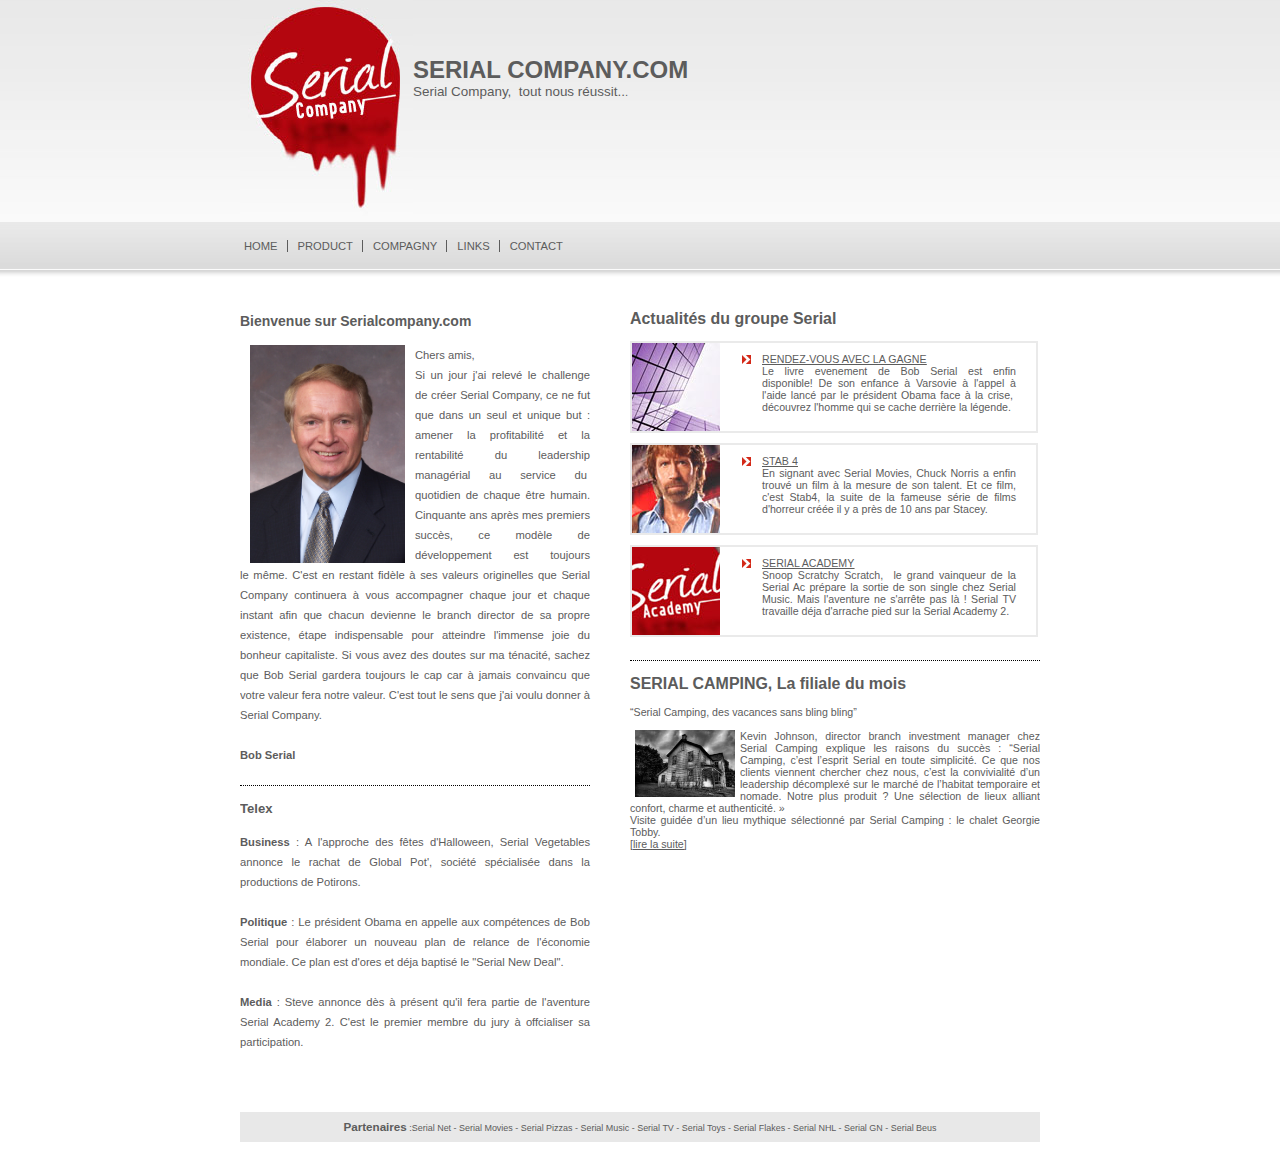
==== index.html @ ee88e56c "Uploaded website" ====
<!DOCTYPE html PUBLIC "-//W3C//DTD XHTML 1.0 Strict//EN" "http://www.w3.org/TR/xhtml1/DTD/xhtml1-strict.dtd">
<html xmlns="http://www.w3.org/1999/xhtml" xml:lang="fr" lang="fr"><head><meta http-equiv="Content-Type" content="text/html; charset=iso-8859-1" /><meta name="Description" /><link rel="stylesheet" type="text/css" href="style.css" /><title></title></head>
<body>
<div id="top">
<div class="centrage">
<h1><img style="width: 173px; height: 220px; float: left;" alt="" src="images/Serialcompany1.jpg" /></h1><h1><br /></h1><h1><br /></h1><h1>SERIAL COMPANY.com</h1>
<p></p><p></p><p><big>Serial Company, &nbsp;tout nous r�ussit..</big>.</p>
</div>
</div>
<div id="menu">
<div class="centrage">
<ul>
<li><a href="#">Home</a></li>
<li><a href="#">Product</a></li>
<li><a href="#">Compagny</a></li>
<li><a href="#">Links</a></li>
<li><a href="#">Contact</a></li>
</ul>
</div>
</div>
<div id="content">
<div id="side">
<h2><small>Bienvenue sur Serialcompany.com</small></h2>
<p><img style="width: 155px; height: 218px; float: left;" alt="" src="images/BobSerial2.jpg" hspace="10" /></p><p>Chers amis,</p><p></p><p>Si un jour j'ai relev� le challenge de cr�er Serial Company, ce ne fut que&nbsp;dans
un seul et unique but : amener la profitabilit� et la rentabilit� du
leadership manag�rial au service du&nbsp; quotidien de chaque �tre
humain. Cinquante ans apr�s mes premiers succ�s, ce mod�le de
d�veloppement est toujours le&nbsp;m�me. C'est en restant fid�le � ses
valeurs originelles que Serial Company continuera � vous accompagner
chaque jour et chaque instant afin que chacun devienne le branch
director de sa propre existence, �tape indispensable pour atteindre
l'immense joie du bonheur capitaliste. Si vous avez des doutes sur ma
t�nacit�, sachez que Bob Serial gardera toujours le cap car � jamais
convaincu que votre valeur fera notre valeur. C'est tout le sens que
j'ai voulu donner � Serial Company.<br /></p><br /><span style="font-weight: bold;">Bob Serial</span><br /><div class="pour_pointilles"></div>
<h3>Telex&nbsp;&nbsp;</h3><span style="font-weight: bold;">Business</span>
: A l'approche des f�tes d'Halloween, Serial Vegetables annonce le
rachat de Global Pot', soci�t� sp�cialis�e dans la productions de
Potirons.<br /><br /><span style="font-weight: bold;">Politique</span>
: Le pr�sident Obama en appelle aux comp�tences de Bob Serial pour
�laborer un nouveau plan de relance de l'�conomie mondiale. Ce plan est
d'ores et d�ja baptis� le "Serial New Deal".<br /><br /><span style="font-weight: bold;">Media</span>
: Steve annonce d�s � pr�sent qu'il fera partie de l'aventure Serial
Academy 2. C'est le premier membre du jury � offcialiser sa
participation.<br /><br />
<ul>
<li><a href="#"><br /></a></li></ul>
</div>
<div id="contenu">
<h2>Actualit�s du groupe Serial</h2>
<div class="lastenvent"> <a href="rdv.html"><img style="border: 0px solid ; width: 88px; height: 88px;" src="images/001.jpg" alt="description de l'image" /></a>
<ul>
<li class="titre"><a href="rdv.html">Rendez-vous avec la gagne</a></li>
<li>Le livre evenement de Bob Serial est enfin disponible!&nbsp;De son enfance � Varsovie � l'appel �
l'aide&nbsp;lanc� par le pr�sident Obama face � la crise,&nbsp;
d�couvrez l'homme qui se cache derri�re la l�gende.</li>
</ul>
</div>
<div class="lastenvent"> <a href="Stab4.html"><img style="border: 0px solid ; width: 88px; height: 88px;" src="images/002.jpg" alt="description de l'image" /></a>
<ul>
<li class="titre"><a href="Stab4.html">STAB 4</a></li>
<li>En signant avec Serial Movies, Chuck Norris a enfin trouv� un film
� la mesure de son talent. Et ce film, c'est Stab4, la suite de la
fameuse s�rie de films d'horreur cr��e il y a pr�s de 10 ans par Stacey.&nbsp;</li>
</ul>
</div>
<div class="lastenvent"> <a href="Serial%20academy.html"><img style="border: 0px solid ; width: 88px; height: 88px;" src="images/003.jpg" alt="description de l'image" /></a>
<ul>
<li class="titre"><a href="Serial%20academy.html">SERIAL ACADEMY</a></li>
<li>Snoop Scratchy Scratch, &nbsp;le grand
vainqueur de la Serial Ac pr�pare la sortie de son single chez
Serial Music. Mais l'aventure ne&nbsp;s'arr�te pas l� ! Serial TV
travaille d�ja d'arrache pied sur la Serial Academy 2.</li>
</ul>
</div>
<div class="pour_pointilles"></div>
<h2>SERIAL CAMPING, La filiale du mois</h2>
<p class="MsoNormal"><span style="" lang="EN-GB">&#8220;Serial Camping,
des vacances sans bling bling&#8221;<o:p></o:p></span></p>

<p class="MsoNormal"><span style="" lang="EN-GB"><o:p>&nbsp;</o:p></span></p>

<p class="MsoNormal"><a href="Serial%20camping.html"><img style="border: 0px solid ; width: 100px; height: 67px; float: left;" alt="" src="images/chaletGT.jpg" hspace="5" /></a>Kevin Johnson, director branch investment manager chez
Serial Camping explique les raisons du succ�s : &#8220;Serial Camping, c&#8217;est l&#8217;esprit
Serial en toute simplicit�. Ce que nos clients viennent chercher chez nous, c&#8217;est
la convivialit� d&#8217;un leadership d�complex� sur le march� de l&#8217;habitat temporaire
et nomade. Notre plus produit&nbsp;? Une s�lection de lieux alliant confort, charme
et authenticit�.&nbsp;�</p>

<p class="MsoNormal">Visite guid�e d&#8217;un lieu mythique s�lectionn� par Serial Camping&nbsp;:
le chalet Georgie Tobby.</p><p class="MsoNormal"><a href="Serial%20camping.html">[lire la suite]</a><o:p></o:p></p>
<p>
</p>
</div>
</div>
<div id="footer">
<p><span class="gras">Partenaires</span> :Serial Net - Serial Movies -
Serial Pizzas - Serial Music - Serial TV - Serial Toys - Serial Flakes
- Serial NHL - Serial GN - Serial Beus </p>
</div>
</body></html>
---- style.css ----
/* Generated by KompoZer */
body {
  margin: 0;
  padding: 0;
  background: #ffffff none repeat scroll 0%;
  font-size: 0.7em;
  font-family: arial;
  color: #5c5c5c;
}
#top {
  margin: 0;
  padding: 0;
  background: #5c5c5c url(images/top.jpg) repeat-x scroll 0%;
  height: 220px;
}
#top h1 {
  margin: 0;
  padding: 0px 0 0;
  font-size: 24px;
  text-transform: uppercase;
  color: #5c5c5c;
}
#top p {
  margin: 0;
  padding: 0;
}
#menu {
  margin: 0 0 0 -10px;
  padding: 0;
  background: #e2e2e2 url(images/bg_menu.jpg) repeat-x scroll 0%;
  height: 57px;
}
#menu ul {
  margin: 0;
  padding: 20px 0 0;
}
#menu li {
  border-left: 1px solid #5c5c5c;
  margin: 0 0 0 -1px;
  padding: 0 10px;
  float: left;
  text-transform: uppercase;
}
#menu li:first-child {
  border:  none;
}
#menu li a {
  text-decoration: none;
  color: #5c5c5c;
}
#menu li a:hover {
  text-decoration: underline;
}
#content {
  margin: 0 auto;
  width: 800px;
  overflow: auto;
}
.centrage {
  margin: 0 auto;
  padding: 0;
  width: 800px;
}
#side {
  padding: 20px 0 0;
  background: transparent none repeat scroll 0%;
  float: left;
  width: 350px;
  text-align: justify;
  line-height: 20px;
}
#side p {
  margin: 0;
  padding: 0;
}
#side ul {
  margin: 0;
  padding: 0;
}
#contenu {
  margin: 0 0 0 40px;
  padding: 20px 0 0;
  background: transparent none repeat scroll 0%;
  float: left;
  width: 410px;
  text-align: justify;
  font-size: 95%;
}
#contenu p {
  margin: 0;
  padding: 0;
}
#contenu img {
  display: block;
}
#contenu h2 {
  font-size: 1.5em;
}
#contenu h3 {
  margin: 0;
  padding: 0;
  background: #e8e8e8 url(images/h3.jpg) no-repeat scroll right center;
  font-size: 1em;
  font-weight: normal;
  height: 24px;
  line-height: 24px;
  text-indent: 10px;
}
#contenu h4 {
  border-bottom: 1px solid #f0eded;
  margin: 10px 0 0;
  padding: 0 0 10px;
  background: transparent url(images/h4.jpg) no-repeat scroll left top;
  font-size: 0.8em;
  text-transform: uppercase;
  font-weight: normal;
  text-indent: 20px;
}
.lastenvent {
  border: 2px solid #eaeaea;
  margin: 0 0 10px;
  background: #ffffff none repeat scroll 0%;
  width: 404px;
  position: relative;
}
.lastenvent img {
  border-style: solid;
  border-color: #f0f0f0;
  border-width: 4px 6px 4px 4px;
}
.lastenvent p {
  margin: 20px;
  padding: 0;
}
.lastenvent ul {
  margin: 0;
  padding: 0 20px 0 0;
  background: transparent none repeat scroll 0%;
  position: absolute;
  left: 110px;
  top: 10px;
}
.lastenvent li {
  padding: 0 0 0 20px;
}
.lastenvent li.titre {
  background: transparent url(images/h4.jpg) no-repeat scroll left center;
  text-transform: uppercase;
  text-decoration: underline;
}
#footer {
  border-top: 20px solid #ffffff;
  border-bottom: 20px solid #ffffff;
  margin: 0 auto;
  background: #e8e8e8 none repeat scroll 0%;
  height: 30px;
  line-height: 30px;
  width: 800px;
  font-size: 0.8em;
  text-align: center;
}
#footer p {
  margin: 0;
}
#footer a:hover {
  text-decoration: none;
}
#side .pour_pointilles {
  border-bottom: 1px dotted #000000;
  padding: 0 0 20px;
}
#contenu .pour_pointilles {
  border-bottom: 1px dotted #000000;
  padding: 0 0 13px;
}
ul {
  list-style-type: none;
  list-style-image: none;
  list-style-position: outside;
}
.gras {
  font-weight: bold;
  font-size: 1.3em;
}
a {
  color: #5c5c5c;
}
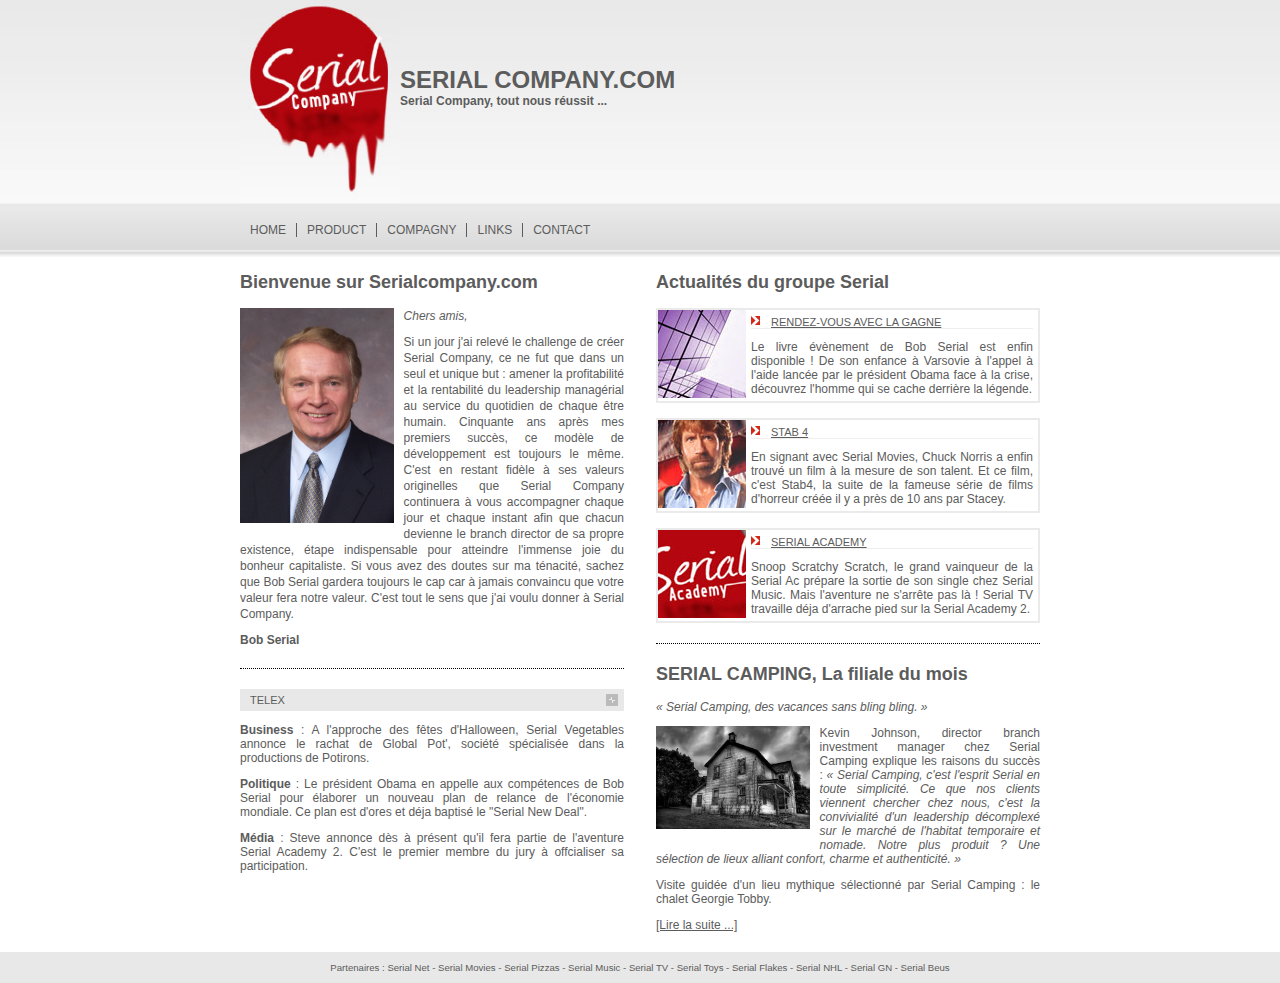
==== commit 9606fbc7: "Updated whole website to fit with modifications from serialcie" ====
--- a/index.html
+++ b/index.html
@@ -1,101 +1,178 @@
 <!DOCTYPE html PUBLIC "-//W3C//DTD XHTML 1.0 Strict//EN" "http://www.w3.org/TR/xhtml1/DTD/xhtml1-strict.dtd">
-<html xmlns="http://www.w3.org/1999/xhtml" xml:lang="fr" lang="fr"><head><meta http-equiv="Content-Type" content="text/html; charset=iso-8859-1" /><meta name="Description" /><link rel="stylesheet" type="text/css" href="style.css" /><title></title></head>
-<body>
-<div id="top">
-<div class="centrage">
-<h1><img style="width: 173px; height: 220px; float: left;" alt="" src="images/Serialcompany1.jpg" /></h1><h1><br /></h1><h1><br /></h1><h1>SERIAL COMPANY.com</h1>
-<p></p><p></p><p><big>Serial Company, &nbsp;tout nous r�ussit..</big>.</p>
-</div>
-</div>
-<div id="menu">
-<div class="centrage">
-<ul>
-<li><a href="#">Home</a></li>
-<li><a href="#">Product</a></li>
-<li><a href="#">Compagny</a></li>
-<li><a href="#">Links</a></li>
-<li><a href="#">Contact</a></li>
-</ul>
-</div>
-</div>
-<div id="content">
-<div id="side">
-<h2><small>Bienvenue sur Serialcompany.com</small></h2>
-<p><img style="width: 155px; height: 218px; float: left;" alt="" src="images/BobSerial2.jpg" hspace="10" /></p><p>Chers amis,</p><p></p><p>Si un jour j'ai relev� le challenge de cr�er Serial Company, ce ne fut que&nbsp;dans
-un seul et unique but : amener la profitabilit� et la rentabilit� du
-leadership manag�rial au service du&nbsp; quotidien de chaque �tre
-humain. Cinquante ans apr�s mes premiers succ�s, ce mod�le de
-d�veloppement est toujours le&nbsp;m�me. C'est en restant fid�le � ses
-valeurs originelles que Serial Company continuera � vous accompagner
-chaque jour et chaque instant afin que chacun devienne le branch
-director de sa propre existence, �tape indispensable pour atteindre
-l'immense joie du bonheur capitaliste. Si vous avez des doutes sur ma
-t�nacit�, sachez que Bob Serial gardera toujours le cap car � jamais
-convaincu que votre valeur fera notre valeur. C'est tout le sens que
-j'ai voulu donner � Serial Company.<br /></p><br /><span style="font-weight: bold;">Bob Serial</span><br /><div class="pour_pointilles"></div>
-<h3>Telex&nbsp;&nbsp;</h3><span style="font-weight: bold;">Business</span>
-: A l'approche des f�tes d'Halloween, Serial Vegetables annonce le
-rachat de Global Pot', soci�t� sp�cialis�e dans la productions de
-Potirons.<br /><br /><span style="font-weight: bold;">Politique</span>
-: Le pr�sident Obama en appelle aux comp�tences de Bob Serial pour
-�laborer un nouveau plan de relance de l'�conomie mondiale. Ce plan est
-d'ores et d�ja baptis� le "Serial New Deal".<br /><br /><span style="font-weight: bold;">Media</span>
-: Steve annonce d�s � pr�sent qu'il fera partie de l'aventure Serial
-Academy 2. C'est le premier membre du jury � offcialiser sa
-participation.<br /><br />
-<ul>
-<li><a href="#"><br /></a></li></ul>
-</div>
-<div id="contenu">
-<h2>Actualit�s du groupe Serial</h2>
-<div class="lastenvent"> <a href="rdv.html"><img style="border: 0px solid ; width: 88px; height: 88px;" src="images/001.jpg" alt="description de l'image" /></a>
-<ul>
-<li class="titre"><a href="rdv.html">Rendez-vous avec la gagne</a></li>
-<li>Le livre evenement de Bob Serial est enfin disponible!&nbsp;De son enfance � Varsovie � l'appel �
-l'aide&nbsp;lanc� par le pr�sident Obama face � la crise,&nbsp;
-d�couvrez l'homme qui se cache derri�re la l�gende.</li>
-</ul>
-</div>
-<div class="lastenvent"> <a href="Stab4.html"><img style="border: 0px solid ; width: 88px; height: 88px;" src="images/002.jpg" alt="description de l'image" /></a>
-<ul>
-<li class="titre"><a href="Stab4.html">STAB 4</a></li>
-<li>En signant avec Serial Movies, Chuck Norris a enfin trouv� un film
-� la mesure de son talent. Et ce film, c'est Stab4, la suite de la
-fameuse s�rie de films d'horreur cr��e il y a pr�s de 10 ans par Stacey.&nbsp;</li>
-</ul>
-</div>
-<div class="lastenvent"> <a href="Serial%20academy.html"><img style="border: 0px solid ; width: 88px; height: 88px;" src="images/003.jpg" alt="description de l'image" /></a>
-<ul>
-<li class="titre"><a href="Serial%20academy.html">SERIAL ACADEMY</a></li>
-<li>Snoop Scratchy Scratch, &nbsp;le grand
-vainqueur de la Serial Ac pr�pare la sortie de son single chez
-Serial Music. Mais l'aventure ne&nbsp;s'arr�te pas l� ! Serial TV
-travaille d�ja d'arrache pied sur la Serial Academy 2.</li>
-</ul>
-</div>
-<div class="pour_pointilles"></div>
-<h2>SERIAL CAMPING, La filiale du mois</h2>
-<p class="MsoNormal"><span style="" lang="EN-GB">&#8220;Serial Camping,
-des vacances sans bling bling&#8221;<o:p></o:p></span></p>
+<html xmlns="http://www.w3.org/1999/xhtml" xml:lang="fr" lang="fr">
+	<head>
+		<meta http-equiv="Content-Type" content="text/html; charset=utf-8" />
+		<meta name="viewport" content="width=device-width, initial-scale=1" />
+		<link rel="stylesheet" type="text/css" href="assets/styles/main.css" />
+		<link rel="stylesheet" type="text/css" href="assets/styles/index.css" />
+		<script src="assets/scripts/useless_menu.js"></script>
+		<script src="assets/scripts/detect_smartphones.js"></script>
+		<script>
+			censorSmartphones();
+		</script>
+		<title>La Serial page d'accueil</title>
+	</head>
 
-<p class="MsoNormal"><span style="" lang="EN-GB"><o:p>&nbsp;</o:p></span></p>
+	<body>
+		<div id="top">
+			<div class="container header">
+				<img class="logo" src="assets/images/serial_company.jpg" />
+				<div class="slogan">
+					<h1>SERIAL COMPANY.com</h1>
+					<h4>Serial Company, tout nous réussit ...</h4>
+				</div>
+			</div>
+		</div>
+		<div id="menu">
+			<ul class="container">
+				<li><a href="#">Home</a></li>
+				<li><a href="#">Product</a></li>
+				<li><a href="#">Compagny</a></li>
+				<li><a href="#">Links</a></li>
+				<li><a href="#">Contact</a></li>
+			</ul>
+		</div>
+		<div class="main-content container">
+			<div id="side">
+				<h2>Bienvenue sur Serialcompany.com</h2>
+				<img class="float-left-pic" src="assets/images/bob_serial.jpg" />
+				<div id="bob-letter">
+					<p>Chers amis,</p>
+					<p>
+						Si un jour j'ai relevé le challenge de créer Serial Company, ce ne
+						fut que dans un seul et unique but : amener la profitabilité et la
+						rentabilité du leadership managérial au service du quotidien de
+						chaque être humain. Cinquante ans après mes premiers succès, ce
+						modèle de développement est toujours le même. C'est en restant
+						fidèle à ses valeurs originelles que Serial Company continuera à
+						vous accompagner chaque jour et chaque instant afin que chacun
+						devienne le branch director de sa propre existence, étape
+						indispensable pour atteindre l'immense joie du bonheur capitaliste.
+						Si vous avez des doutes sur ma ténacité, sachez que Bob Serial
+						gardera toujours le cap car à jamais convaincu que votre valeur fera
+						notre valeur. C'est tout le sens que j'ai voulu donner à Serial
+						Company.
+					</p>
+					<p>Bob Serial</p>
+				</div>
+				<hr />
+				<div id="telex">
+					<h3>Telex</h3>
+					<ul>
+						<li>
+							<p>
+								<span>Business</span>
+								: A l'approche des fêtes d'Halloween, Serial Vegetables annonce
+								le rachat de Global Pot', société spécialisée dans la
+								productions de Potirons.
+							</p>
+						</li>
+						<li>
+							<p>
+								<span>Politique</span>
+								: Le président Obama en appelle aux compétences de Bob Serial
+								pour élaborer un nouveau plan de relance de l'économie mondiale.
+								Ce plan est d'ores et déja baptisé le "Serial New Deal".
+							</p>
+						</li>
+						<li>
+							<p>
+								<span>Média</span>
+								: Steve annonce dès à présent qu'il fera partie de l'aventure
+								Serial Academy 2. C'est le premier membre du jury à offcialiser
+								sa participation.
+							</p>
+						</li>
+					</ul>
+				</div>
+			</div>
+			<div id="contenu">
+				<h2>Actualités du groupe Serial</h2>
+				<div id="actu">
+					<li>
+						<a class="picture" href="rendez_vous.html">
+							<img src="assets/images/001.jpg" />
+						</a>
+						<div class="text">
+							<h6>
+								<a href="rendez_vous.html">Rendez-vous avec la gagne</a>
+							</h6>
+							<p>
+								Le livre évènement de Bob Serial est enfin disponible ! De son
+								enfance à Varsovie à l'appel à l'aide lancée par le président
+								Obama face à la crise, découvrez l'homme qui se cache derrière
+								la légende.
+							</p>
+						</div>
+					</li>
+					<li>
+						<a class="picture" href="stab4.html">
+							<img src="assets/images/002.jpg" />
+						</a>
+						<div class="text">
+							<h6>
+								<a href="stab4.html">STAB 4</a>
+							</h6>
+							<p>
+								En signant avec Serial Movies, Chuck Norris a enfin trouvé un
+								film à la mesure de son talent. Et ce film, c'est Stab4, la
+								suite de la fameuse série de films d'horreur créée il y a près
+								de 10 ans par Stacey.
+							</p>
+						</div>
+					</li>
+					<li>
+						<a class="picture" href="serial_academy.html">
+							<img src="assets/images/003.jpg" />
+						</a>
+						<div class="text">
+							<h6>
+								<a href="serial_academy.html">SERIAL ACADEMY</a>
+							</h6>
+							<p>
+								Snoop Scratchy Scratch, le grand vainqueur de la Serial Ac
+								prépare la sortie de son single chez Serial Music. Mais
+								l'aventure ne s'arrête pas là ! Serial TV travaille déja
+								d'arrache pied sur la Serial Academy 2.
+							</p>
+						</div>
+					</li>
+				</div>
+				<hr />
+				<div id="ad">
+					<h2>SERIAL CAMPING, La filiale du mois</h2>
+					<p class="quoted">
+						Serial Camping, des vacances sans bling bling.
+					</p>
+					<a href="serial_camping.html">
+						<img class="float-left-pic" src="assets/images/chalet.jpg" />
+					</a>
+					<p>
+						Kevin Johnson, director branch investment manager chez Serial
+						Camping explique les raisons du succès :
+						<span class="quoted">
+							Serial Camping, c'est l'esprit Serial en toute simplicité. Ce que
+							nos clients viennent chercher chez nous, c'est la convivialité
+							d'un leadership décomplexé sur le marché de l'habitat temporaire
+							et nomade. Notre plus produit ? Une sélection de lieux alliant
+							confort, charme et authenticité.
+						</span>
+					</p>
+					<p>
+						Visite guidée d'un lieu mythique sélectionné par Serial Camping : le
+						chalet Georgie Tobby.
+					</p>
+					<a href="serial_camping.html">[Lire la suite ...]</a>
+				</div>
+			</div>
+		</div>
 
-<p class="MsoNormal"><a href="Serial%20camping.html"><img style="border: 0px solid ; width: 100px; height: 67px; float: left;" alt="" src="images/chaletGT.jpg" hspace="5" /></a>Kevin Johnson, director branch investment manager chez
-Serial Camping explique les raisons du succ�s : &#8220;Serial Camping, c&#8217;est l&#8217;esprit
-Serial en toute simplicit�. Ce que nos clients viennent chercher chez nous, c&#8217;est
-la convivialit� d&#8217;un leadership d�complex� sur le march� de l&#8217;habitat temporaire
-et nomade. Notre plus produit&nbsp;? Une s�lection de lieux alliant confort, charme
-et authenticit�.&nbsp;�</p>
-
-<p class="MsoNormal">Visite guid�e d&#8217;un lieu mythique s�lectionn� par Serial Camping&nbsp;:
-le chalet Georgie Tobby.</p><p class="MsoNormal"><a href="Serial%20camping.html">[lire la suite]</a><o:p></o:p></p>
-<p>
-</p>
-</div>
-</div>
-<div id="footer">
-<p><span class="gras">Partenaires</span> :Serial Net - Serial Movies -
-Serial Pizzas - Serial Music - Serial TV - Serial Toys - Serial Flakes
-- Serial NHL - Serial GN - Serial Beus </p>
-</div>
-</body></html>+		<div id="footer">
+			<p>
+				<span class="gras">Partenaires</span>
+				: Serial Net - Serial Movies - Serial Pizzas - Serial Music - Serial TV
+				- Serial Toys - Serial Flakes - Serial NHL - Serial GN - Serial Beus
+			</p>
+		</div>
+	</body>
+</html>
--- a/assets/styles/main.css
+++ b/assets/styles/main.css
@@ -0,0 +1,148 @@
+body {
+	margin: 0;
+	padding: 0;
+	font-size: 12px;
+	font-family: arial;
+	color: #5c5c5c;
+}
+
+ul {
+	list-style-type: none;
+	list-style-image: none;
+	list-style-position: outside;
+}
+
+a {
+	color: #5c5c5c;
+}
+
+h1 {
+	font-size: 24px;
+	text-transform: uppercase;
+	color: #5c5c5c;
+}
+
+h3 {
+	margin: 0;
+	padding: 0;
+	background: #e8e8e8 url(../images/h3.jpg) no-repeat scroll right center;
+	text-transform: uppercase;
+	font-weight: normal;
+	font-size: 11px;
+	padding: 5px 10px;
+}
+
+h4 {
+	font-size: 12px;
+	color: #5c5c5c;
+}
+
+h6 {
+	border-bottom: 1px solid #f0eded;
+	margin: 10px 0 0;
+	padding: 0 0 10px;
+	background: url(../images/h4.jpg) no-repeat scroll left top;
+	font-size: 11px;
+	text-transform: uppercase;
+	font-weight: normal;
+	text-indent: 20px;
+}
+
+hr {
+	border: 0;
+	border-bottom: 1px dotted #000000;
+	margin: 20px 0;
+}
+
+#top {
+	margin: 0;
+	padding: 0;
+	background: #5c5c5c url(../images/top.jpg) repeat-x scroll 0%;
+}
+
+#menu {
+	background: #e2e2e2 url(../images/bg_menu.jpg) repeat-x scroll 0%;
+}
+#menu li {
+	border-left: 1px solid #5c5c5c;
+	padding: 0 10px;
+	text-transform: uppercase;
+}
+
+#menu ul {
+	padding: 20px 0;
+	display: flex;
+	flex-direction: row;
+	justify-content: flex-start;
+}
+
+#menu li:first-child {
+	border:	none;
+}
+
+#menu li a {
+	text-decoration: none;
+	color: #5c5c5c;
+}
+
+#menu li a:hover {
+	text-decoration: underline;
+}
+
+#footer {
+	background: #e8e8e8;
+}
+
+#footer p {
+	margin: 20px 0 0 0;
+	padding: 10px 0;
+	font-size: 0.8em;
+	text-align: center;
+}
+
+.header {
+	display: flex;
+	flex-direction: row;
+	justify-content: flex-start;
+	align-items: center;
+	align-content: center;
+}
+
+.logo {
+	width: 20%;
+	height: auto;
+}
+
+.slogan {
+	display: flex;
+	flex-direction: column;
+	justify-content: flex-start;
+	align-items: flex-start;
+	align-content: flex-start;
+	margin-bottom: 30px;
+}
+
+.slogan > * {
+	margin: 0;
+}
+
+.container {
+	margin: 0 auto;
+	width: 800px;
+}
+
+.quoted {
+	font-style: italic;
+}
+
+.quoted:before {
+	content: open-quote;
+}
+
+.quoted:after {
+	content: close-quote;
+}
+
+p.quoted {
+	font-size: 12px;
+}--- a/assets/styles/index.css
+++ b/assets/styles/index.css
@@ -0,0 +1,83 @@
+.main-content {
+	display: flex;
+	flex-direction: row;
+	flex-wrap: wrap;
+	justify-content: space-between;
+}
+
+.main-content > div {
+	flex: 0 48%;
+}
+
+.float-left-pic {
+	width: 40%;
+	float: left;
+	height: auto;
+	margin: 0 10px 10px 0;
+}
+
+#bob-letter {
+	text-align: justify;
+	line-height: 16px;
+}
+
+#bob-letter > * {
+	margin: 0;
+	padding: 0;
+}
+
+#bob-letter :nth-child(1) {
+	font-style: italic;
+	margin-bottom: 10px;
+}
+
+#bob-letter :nth-last-child(1) {
+	font-weight: bold;
+	margin-top: 10px;
+}
+
+#telex > ul {
+	margin: 0;
+	padding: 0;
+	text-align: justify;
+}
+
+#telex span {
+	font-weight: bold;
+}
+
+#actu > li {
+	display: flex;
+	flex-direction: row;
+	justify-content: space-between;
+	border: 2px solid #eaeaea;
+	margin-bottom: 15px;
+}
+
+#actu .picture {
+	flex: 0 20%;
+	margin: 0;
+	padding: 0;
+}
+
+#actu .text {
+	flex: 0 75%;
+	display: flex;
+	flex-direction: column;
+	justify-content: space-around;
+	padding: 0 5px;
+}
+
+#actu h6, #actu p {
+	margin: 0;
+	padding: 0;
+}
+
+#actu p {
+	text-align: justify;
+	line-height: 14px;
+}
+
+#ad > p {
+	text-align: justify;
+}